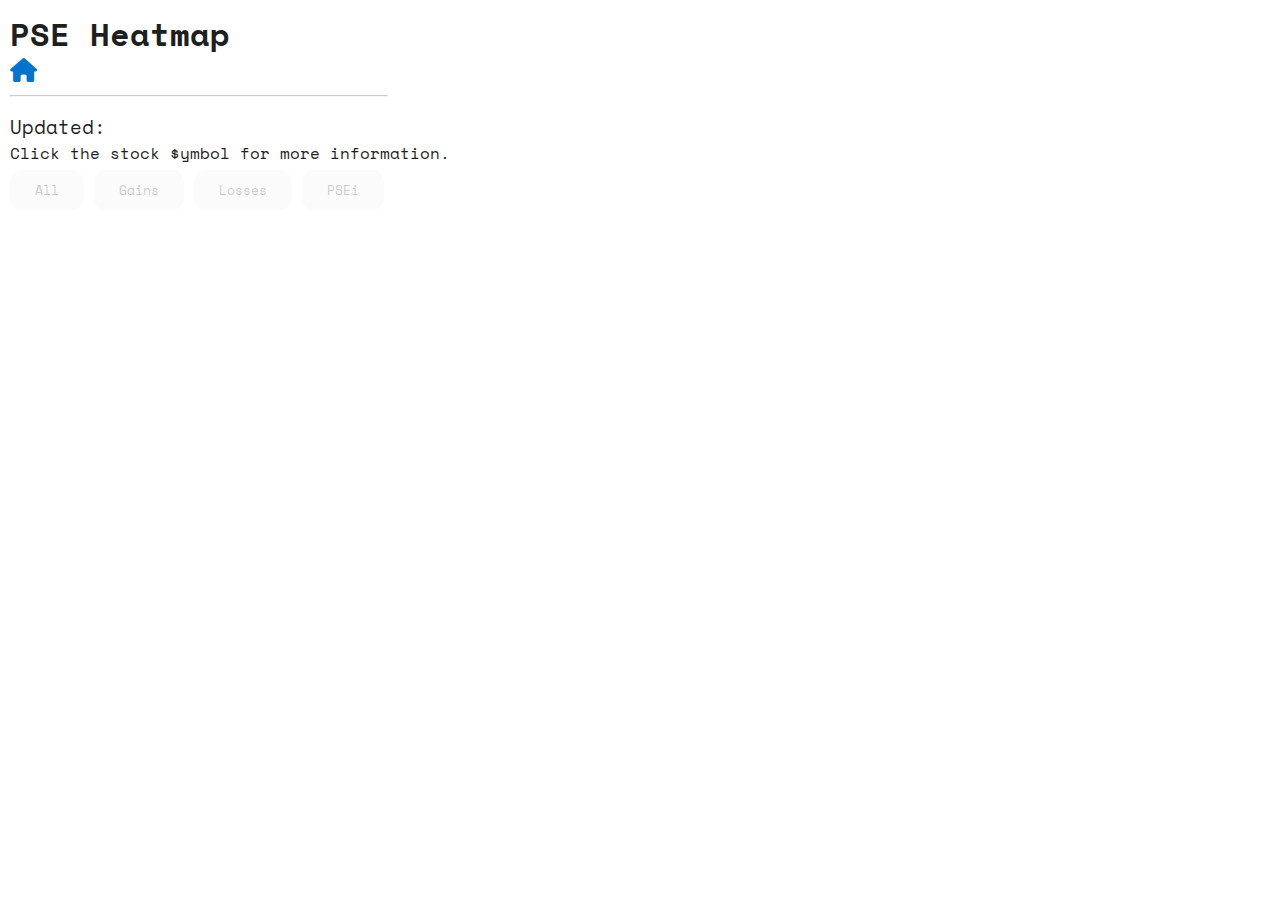
==== pages/heatmap.html @ 7a49b636 "heatmap, styles" ====
<!DOCTYPE html>
<html lang="en">

<head>
    <meta charset="UTF-8">
    <meta http-equiv="X-UA-Compatible" content="IE=edge">
    <meta name="viewport" content="width=device-width, initial-scale=1.0">
    <link rel="stylesheet" href="../css/heatmap.css">
    <link rel="stylesheet" href="https://cdnjs.cloudflare.com/ajax/libs/font-awesome/6.0.0/css/all.min.css">
    <title>Heatmap</title>
</head>

<body>

    <div class="page-container">
        <p class="page-title">PSE Heatmap</p>

        <header>
            <a href="/">
                <i class="fa-solid fa-house" id="home-btn"></i>
            </a>
        </header>

        <hr>

        <p class="date" id="date">Updated:</p>
        <p>Click the stock $ymbol for more information.</p>

        <div class="buttons">
            <button id="all" active>All</button>
            <button id="gain">Gains</button>
            <button id="loss">Losses</button>
            <button id="psei">PSEi</button>
        </div>

        <div class="heatmap-container">
            <!-- <div class="stock-container">

            </div> -->
        </div>

    </div>

    <script src="../js/heatmap.js"></script>

</body>


</html>
---- css/heatmap.css ----
@import url("https://fonts.googleapis.com/css2?family=Quicksand:ital,wght@0,400;0,700;1,700&family=Space+Mono:ital,wght@0,400;0,700;1,700&display=swap");

/* Variables */
:root {
  --primary-font: 'Quicksand', sans-serif;
  --secondary-font: 'Space Mono', sans-serif;
  --color-one: #0374cb;
  --color-two: #e1246b;
  --color-three: #152674;
  --dark-one: #303030;
  --dark-two: #2b2b2b;
  --dark-three: #1f1f1f;
  --gray-light: #9ca3af;
}

/* Resets */
* {
  margin: 0;
  padding: 0;
  box-sizing: border-box;
}

body {
  font-family: var(--secondary-font);
  color: var(--dark-three);
  position: relative;
  display: flex;
  flex-direction: column;
}

li {
    list-style: none;
}

/* Main */
.page-container {
  width: 100%;
  max-width: 100vw;
  padding: 10px;
  display: flex;
  flex-direction: column;
  align-items: flex-start;
}

.page-title {
  font-size: 2rem;
  font-weight: 700;
}

hr {
  width: 30%;
  opacity: 50%;
  margin-top: 10px;
  margin-bottom: 15px;
}

.fa-house {
  font-size: 1.5rem;
  color: var(--color-one);
}

.fa-house:hover {
  color: var(--color-two);
}

.source {
  margin-bottom: 20px; 
}

.source a {
    color: var(--dark-one); 
}

.source a:hover {
    color: var(--color-two); 
}
  
/* Container */
.heatmap-container {
    display: flex;
    flex-wrap: wrap;
    margin-top: 10px;
}

.date {
    font-size: 1.2rem;
}

.buttons {
    margin-bottom: 5px;
} 

button {
    font-family: inherit;
    margin-top: 5px;
    padding: 10px 25px;
    border-radius: 12px;
    border: none;
    opacity: 0.2;
}

button:hover {
    cursor: pointer;
}

button:focus {
    background-color: var(--color-three);
    color: #fff;
}

.stock-container {
    font-size: 0.8rem;
    margin: 10px;
    padding: 2px 8px;
    width: 130px;
    height: 120px;
    border-radius: 10px;
    position: relative;
    overflow: hidden;
}

#stock-symbol {
    font-family: var(--secondary-font);
    font-size: 1.5rem;
    font-weight: 700;
    letter-spacing: 1.5px;
}

a {
    text-decoration: underline;
    color: var(--dark-two);
}

a:hover {
    color: #fff;
}

#stock-price {
    position: absolute;
    bottom: 30px;
    right: 10px;
    font-size: 1rem;
}

#stock-change {
    position: absolute;
    bottom: 2px;
    right: 5px;
    font-size: 1.5rem;
}

.stock-info {
    padding: 5px;
    background-color: #fff;
    color: var(--dark-three);
    width: 130px;
    height: 100%;
    z-index: 1;
    position: absolute;
    top: 50px;
    left: 0;
    transform: translateY(200%);
    transition: transform 0.3s ease-in-out;
    opacity: 0.95;
}

.stock-container:hover .stock-info {
    cursor: pointer;
    transform: translateY(0);
}

#stock-name {
    font-weight: 700;
}


.change-increase {
    background-color: #47d38f;
    opacity: 0.9;
}

.change-decrease {
    background-color: #e24c74;
    color: #fff;
    opacity: 0.9;
}

.hidden {
    display: none;
}
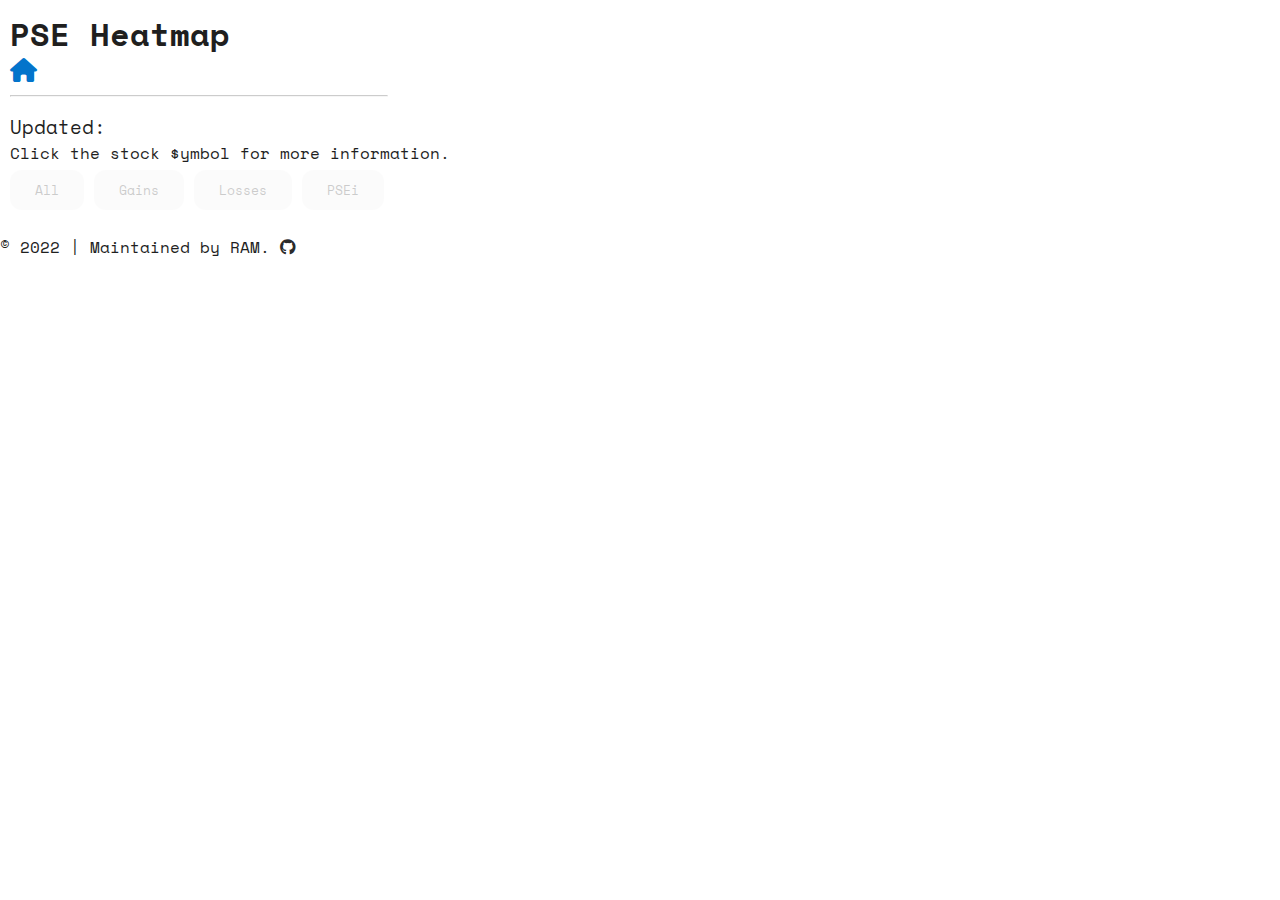
==== commit a550c078: "heatmap meta" ====
--- a/pages/heatmap.html
+++ b/pages/heatmap.html
@@ -5,6 +5,7 @@
     <meta charset="UTF-8">
     <meta http-equiv="X-UA-Compatible" content="IE=edge">
     <meta name="viewport" content="width=device-width, initial-scale=1.0">
+    <meta http-equiv="Content-Security-Policy" content="upgrade-insecure-requests">
     <link rel="stylesheet" href="../css/heatmap.css">
     <link rel="stylesheet" href="https://cdnjs.cloudflare.com/ajax/libs/font-awesome/6.0.0/css/all.min.css">
     <title>Heatmap</title>
@@ -16,7 +17,7 @@
         <p class="page-title">PSE Heatmap</p>
 
         <header>
-            <a href="/">
+            <a href="https://lancerio.github.io/personal-finance-website">
                 <i class="fa-solid fa-house" id="home-btn"></i>
             </a>
         </header>
@@ -41,6 +42,14 @@
 
     </div>
 
+    <div class="footer">
+        <p>&copy 2022 | Maintained by RAM.
+            <a href="https://lancerio.github.io/portfolio-website/">
+                <i class="fa-brands fa-github"></i>
+            </a>
+        </p>
+    </div>
+
     <script src="../js/heatmap.js"></script>
 
 </body>
